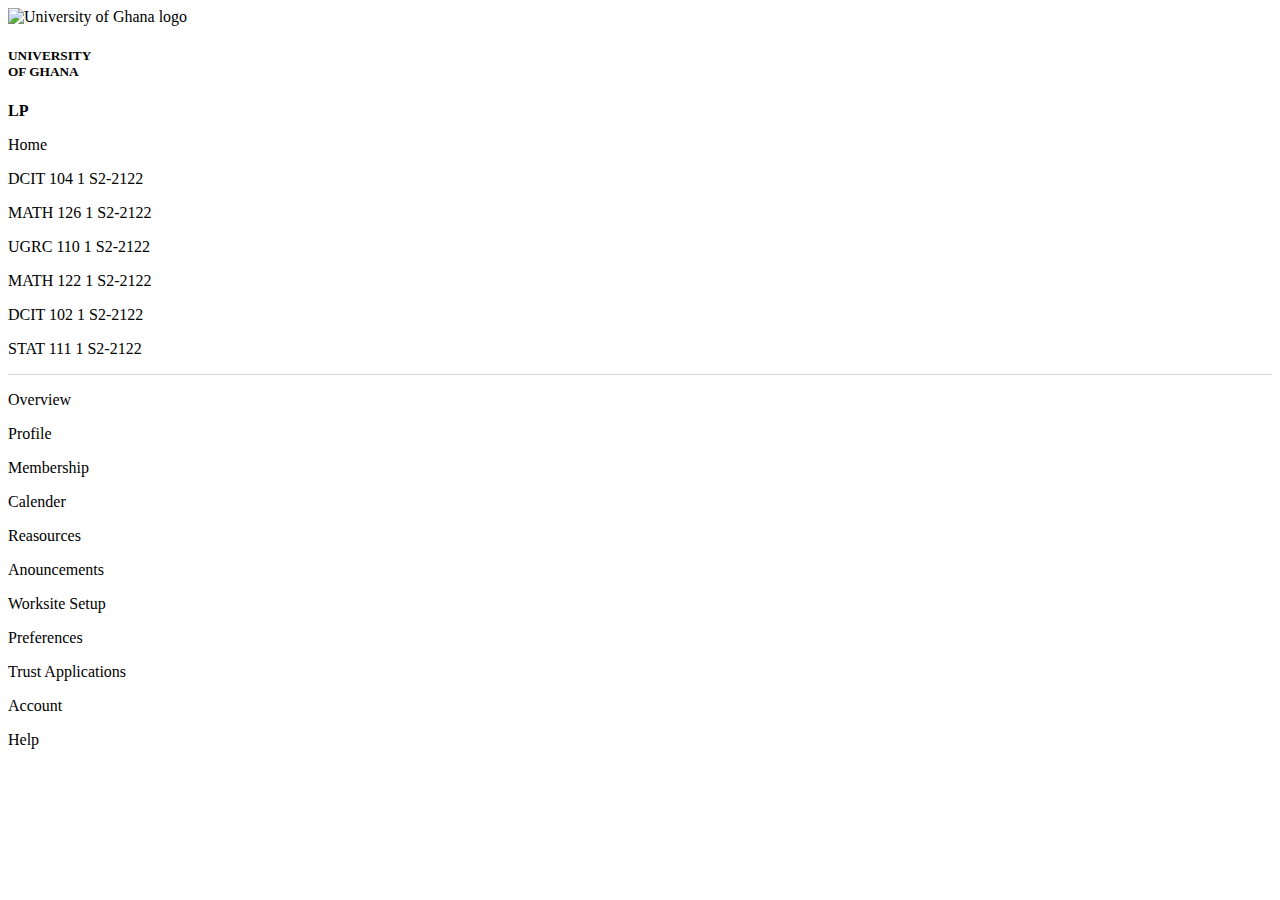
==== HTML/home.html @ c8681093 "Created the after login in page." ====
<!DOCTYPE html>
<html lang="en">
  <head>
    <meta charset="UTF-8" />
    <meta http-equiv="X-UA-Compatible" content="IE=edge" />
    <meta name="viewport" content="width=device-width, initial-scale=1.0" />
    <script
      src="https://kit.fontawesome.com/4b12d28613.js"
      crossorigin="anonymous"
    ></script>
    <link rel="stylesheet" href="./css/home.css" />
    <title>Sakai</title>
  </head>
  <body>
    <nav>
      <div class="ug-logo">
        <img
          src="./Asset/University_of_Ghana_(UG)_logo.jpg"
          alt="University of Ghana logo"
        />
        <h5>UNIVERSITY <br />OF GHANA</h5>
      </div>
      <div class="icons">
        <a href="#"
          ><i
            id="nav-icon"
            title="Academic alerts"
            class="fa-solid fa-bell fa-lg"
          ></i
        ></a>
        <a href="#"
          ><i
            id="nav-icon1"
            title="view All site"
            class="fa fa-th fa-lg"
            aria-hidden="true"
          ></i
        ></a>
        <p class="p" title="LORAN profile menu. Includes options to logout">
          <b>LP</b>
        </p>
      </div>
    </nav>
    <header>
      <div class="home">
        <i class="fa-solid fa-house-chimney"></i>
        <p>Home</p>
        <i class="fa-solid fa-angle-down"></i>
      </div>
      <div class="course1">
        <i class="fa-solid fa-star"></i>
        <p>DCIT 104 1 S2-2122</p>
        <i class="fa-solid fa-angle-down"></i>
      </div>
      <div class="course2">
        <i class="fa-solid fa-star"></i>
        <p>MATH 126 1 S2-2122</p>
        <i class="fa-solid fa-angle-down"></i>
      </div>
      <div class="course3">
        <i class="fa-solid fa-star"></i>
        <p>UGRC 110 1 S2-2122</p>
        <i class="fa-solid fa-angle-down"></i>
      </div>
      <div class="course4">
        <i class="fa-solid fa-star"></i>
        <p>MATH 122 1 S2-2122</p>
        <i class="fa-solid fa-angle-down"></i>
      </div>
      <div class="course5">
        <i class="fa-solid fa-star"></i>
        <p>DCIT 102 1 S2-2122</p>
        <i class="fa-solid fa-angle-down"></i>
      </div>
      <div class="course6">
        <i class="fa-solid fa-star"></i>
        <p>STAT 111 1 S2-2122</p>
        <i class="fa-solid fa-angle-down"></i>
      </div>
    </header>
    <hr
      style="
        height: 1px;
        border: none;
        color: gray;
        background-color: rgb(213, 213, 214);
      "
    />

    <section class="content-container">
      <aside>
        <div class="side">
          <i class="fa-solid fa-list-ul"></i>
          <p>Overview</p>
        </div>
        <div class="side">
          <i class="fa-solid fa-user"></i>
          <p>Profile</p>
        </div>
        <div class="side">
          <i class="fa-solid fa-users-line"></i>
          <p>Membership</p>
        </div>
        <div class="side">
          <i class="fa-solid fa-calendar-days"></i>
          <p>Calender</p>
        </div>
        <div class="side">
          <i class="fa-solid fa-folder-open"></i>
          <p>Reasources</p>
        </div>
        <div class="side">
          <i class="fa-solid fa-bullhorn"></i>
          <p>Anouncements</p>
        </div>
        <div class="side">
          <i class="fa-solid fa-gears"></i>
          <p>Worksite Setup</p>
        </div>
        <div class="side">
          <i class="fa-solid fa-gear"></i>
          <p>Preferences</p>
        </div>
        <div class="side">
          <i class="fa-solid fa-key"></i>
          <p>Trust Applications</p>
        </div>
        <div class="side">
          <i class="fa-solid fa-user"></i>
          <p>Account</p>
        </div>
        <div class="side">
          <i class="fa-regular fa-circle-question"></i>
          <p>Help</p>
        </div>
      </aside>
    </section>
    <div
      title="Expand/Collopse tool navigation"
      class="container-under-sidebar"
    >
      <i id="bottom-icon" class="fa-solid fa-angles-left"></i>
    </div>
  </body>
</html>
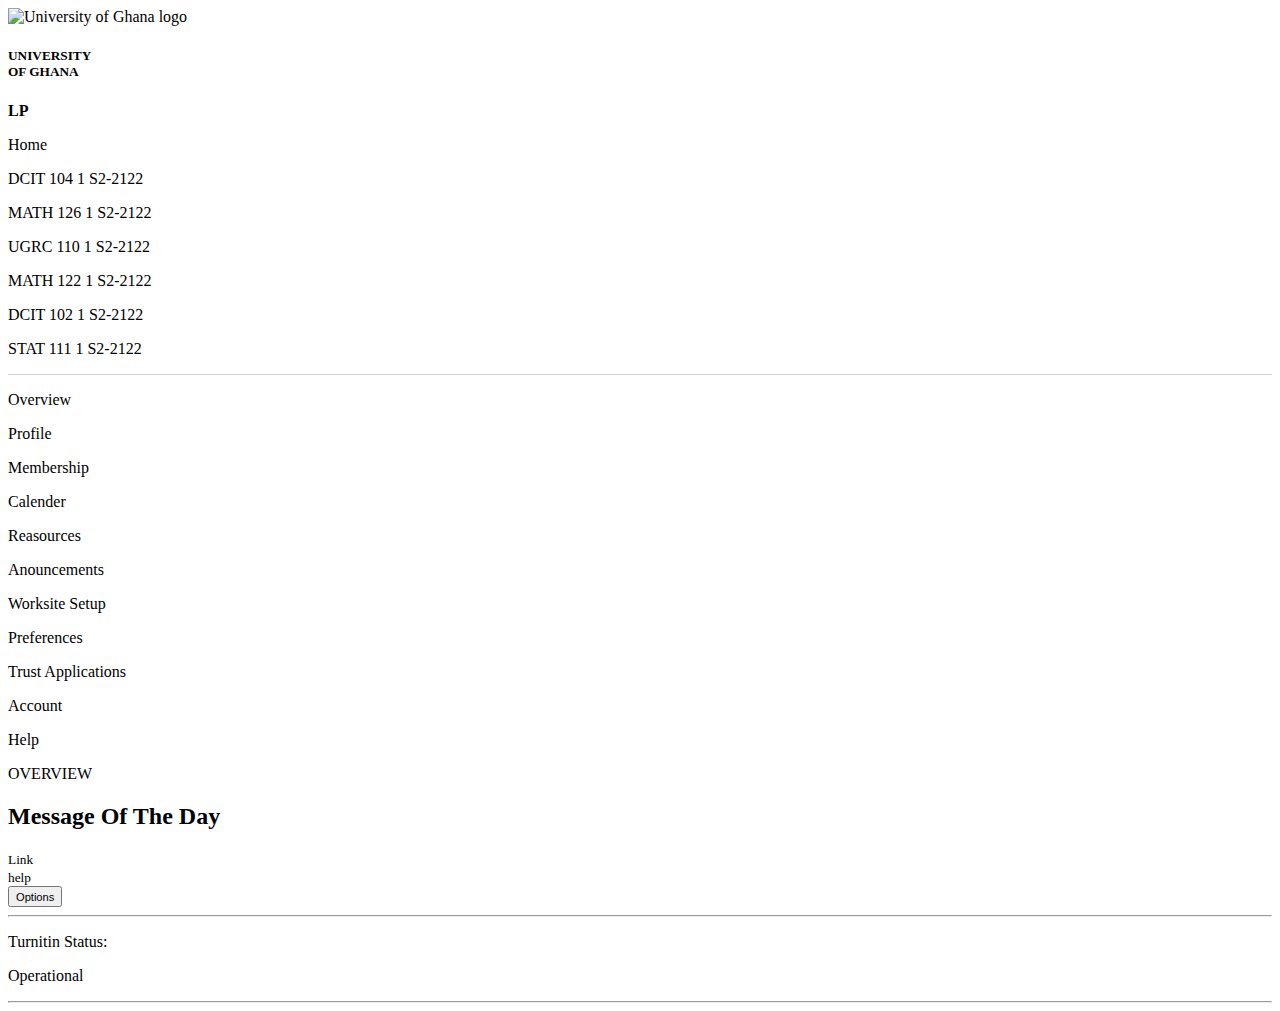
==== commit 0f750331: "Created the message of the day heading of home" ====
--- a/HTML/home.html
+++ b/HTML/home.html
@@ -79,6 +79,7 @@
       </div>
     </header>
     <hr
+      class="vertical"
       style="
         height: 1px;
         border: none;
@@ -93,43 +94,43 @@
           <i class="fa-solid fa-list-ul"></i>
           <p>Overview</p>
         </div>
-        <div class="side">
+        <div id="first1" class="side">
           <i class="fa-solid fa-user"></i>
           <p>Profile</p>
         </div>
-        <div class="side">
+        <div id="first2" class="side">
           <i class="fa-solid fa-users-line"></i>
           <p>Membership</p>
         </div>
-        <div class="side">
+        <div id="first3" class="side">
           <i class="fa-solid fa-calendar-days"></i>
           <p>Calender</p>
         </div>
-        <div class="side">
+        <div id="first4" class="side">
           <i class="fa-solid fa-folder-open"></i>
           <p>Reasources</p>
         </div>
-        <div class="side">
+        <div id="first5" class="side">
           <i class="fa-solid fa-bullhorn"></i>
           <p>Anouncements</p>
         </div>
-        <div class="side">
+        <div id="first6" class="side">
           <i class="fa-solid fa-gears"></i>
           <p>Worksite Setup</p>
         </div>
-        <div class="side">
+        <div id="first7" class="side">
           <i class="fa-solid fa-gear"></i>
           <p>Preferences</p>
         </div>
-        <div class="side">
+        <div id="first8" class="side">
           <i class="fa-solid fa-key"></i>
           <p>Trust Applications</p>
         </div>
-        <div class="side">
+        <div id="first9" class="side">
           <i class="fa-solid fa-user"></i>
           <p>Account</p>
         </div>
-        <div class="side">
+        <div id="first10" class="side">
           <i class="fa-regular fa-circle-question"></i>
           <p>Help</p>
         </div>
@@ -141,5 +142,59 @@
     >
       <i id="bottom-icon" class="fa-solid fa-angles-left"></i>
     </div>
+
+    <!--Section for right items-->
+    <section class="right-items">
+      <div class="overview">
+        <i class="fa-solid fa-list-ul"></i>
+        <p title="Tool Home">OVERVIEW</p>
+      </div>
+      <!--Left container-->
+      <div class="left-container">
+        <div class="right-container-btn">
+          <h2 class="h2">Message Of The Day</h2>
+          <div class="right-btns">
+            <div class="link1">
+              <i
+                id="rotate"
+                title="Direct link to this tool"
+                class="fa-solid fa-link"
+              ></i>
+              <small class="link-small">Link</small>
+            </div>
+            <div title="Help for message of the day" class="link2">
+              <i class="fa-solid fa-question"></i>
+              <small>help</small>
+            </div>
+            <div
+              title="Click to enter fullscreen mode for this tool"
+              class="enter"
+            >
+              <i class="fa-solid fa-arrows-up-down-left-right"></i>
+            </div>
+          </div>
+        </div>
+        <div class="options">
+          <button><small>Options</small></button>
+          <hr class="option-horizon" />
+        </div>
+        <article>
+          <div>
+            <p>Turnitin Status:</p>
+            <p>Operational</p>
+          </div>
+        </article>
+      </div>
+      <!--Right container-->
+      <div class="right-container">
+        <div class="top"></div>
+        <div class="middle"></div>
+        <div class="bottom"></div>
+      </div>
+    </section>
+
+    <footer>
+      <hr class="horizontal" />
+    </footer>
   </body>
 </html>
